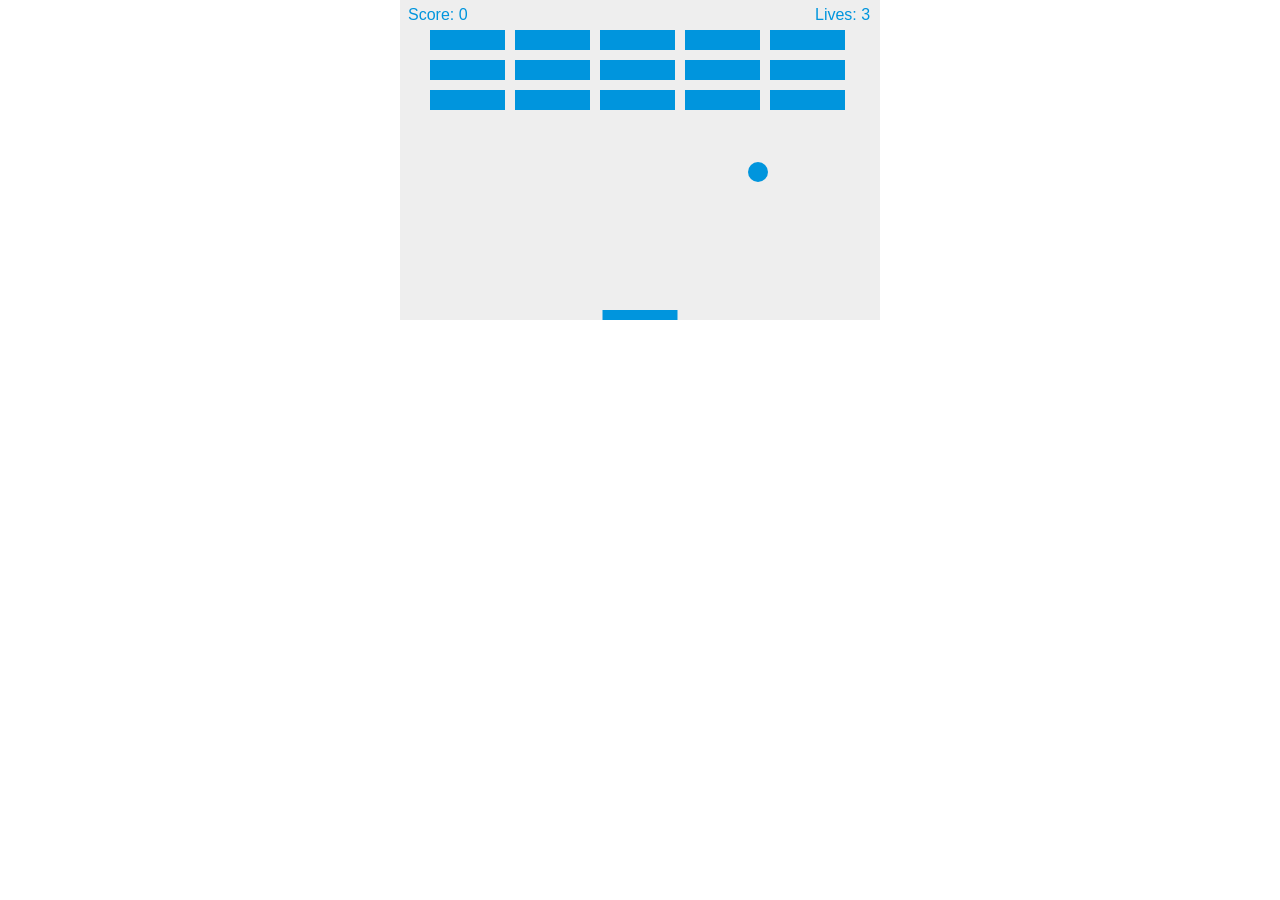
==== game1/canvas.html @ fefbbf47 "Here you go svennebanan" ====
<!doctype html>
<html>
<head>
    <meta charset="utf-8" />
    <title>Canvas Game</title>
    <style>
    	* { padding: 0; margin: 0; }
    	canvas { background: #eee; display: block; margin: 0 auto; }
    </style>
</head>
<body>

<canvas id="myCanvas" width="480" height="320"></canvas>

<script src="js/jscanvas.js"></script>

</body>
</html>
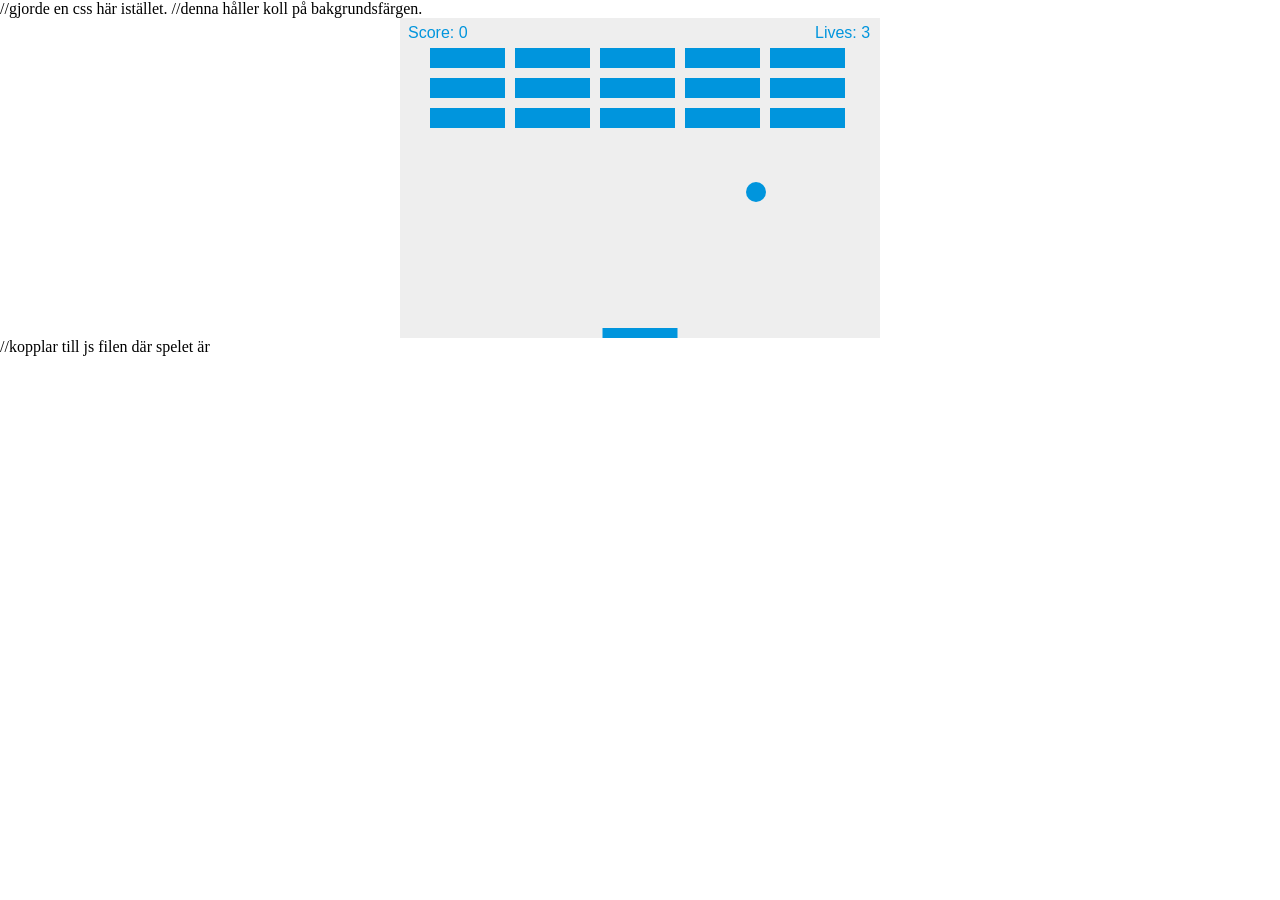
==== commit bd2dea7b: "glömde spara" ====
--- a/game1/canvas.html
+++ b/game1/canvas.html
@@ -7,12 +7,15 @@
     	* { padding: 0; margin: 0; }
     	canvas { background: #eee; display: block; margin: 0 auto; }
     </style>
+    //gjorde en css här istället.
+    //denna håller koll på bakgrundsfärgen.
 </head>
 <body>
 
 <canvas id="myCanvas" width="480" height="320"></canvas>
 
 <script src="js/jscanvas.js"></script>
+    //kopplar till js filen där spelet är
 
 </body>
 </html>
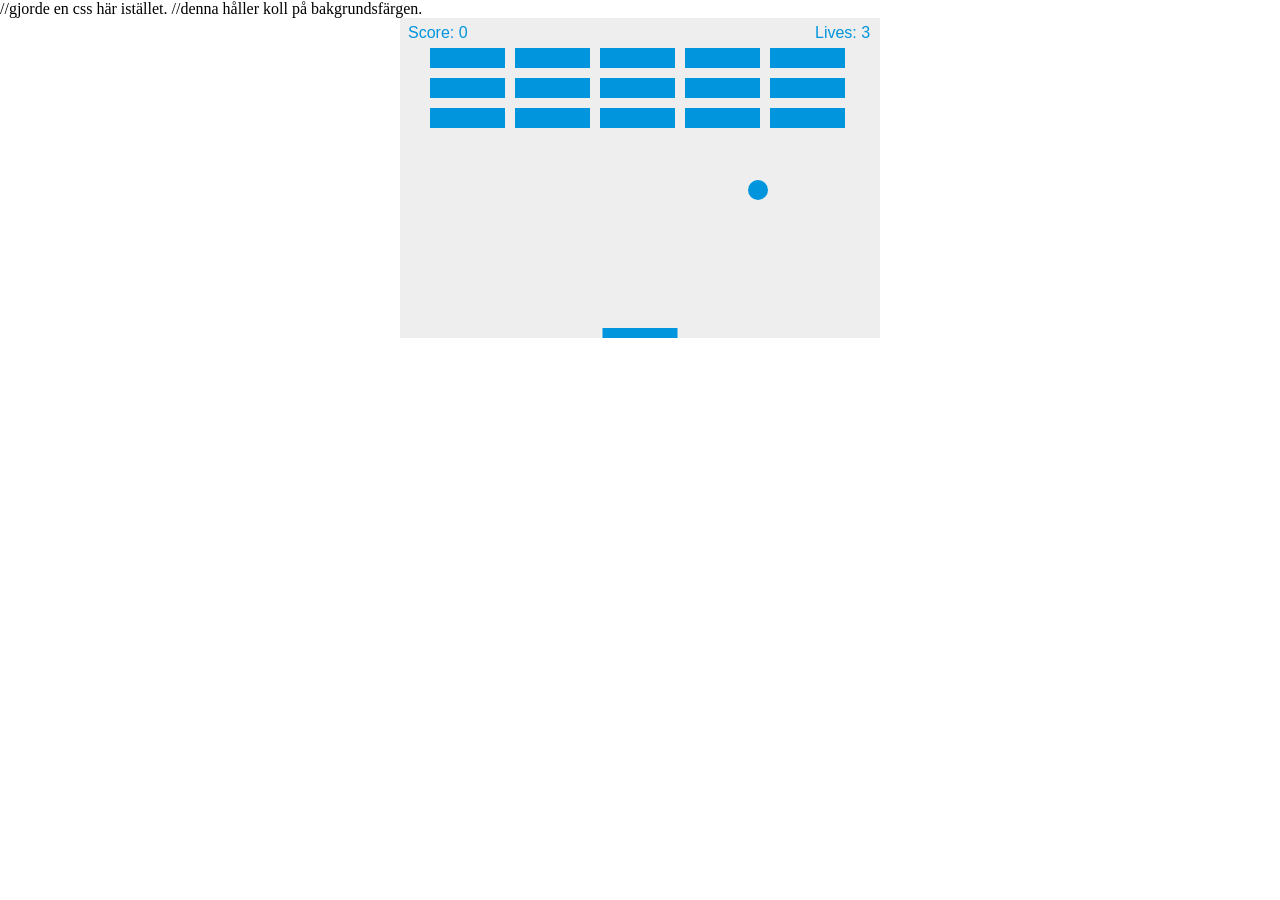
==== commit 37a6b697: "Kommentarer" ====
--- a/game1/canvas.html
+++ b/game1/canvas.html
@@ -13,9 +13,9 @@
 <body>
 
 <canvas id="myCanvas" width="480" height="320"></canvas>
-
+<!--javascript to the game-->
 <script src="js/jscanvas.js"></script>
-    //kopplar till js filen där spelet är
+    
 
 </body>
 </html>
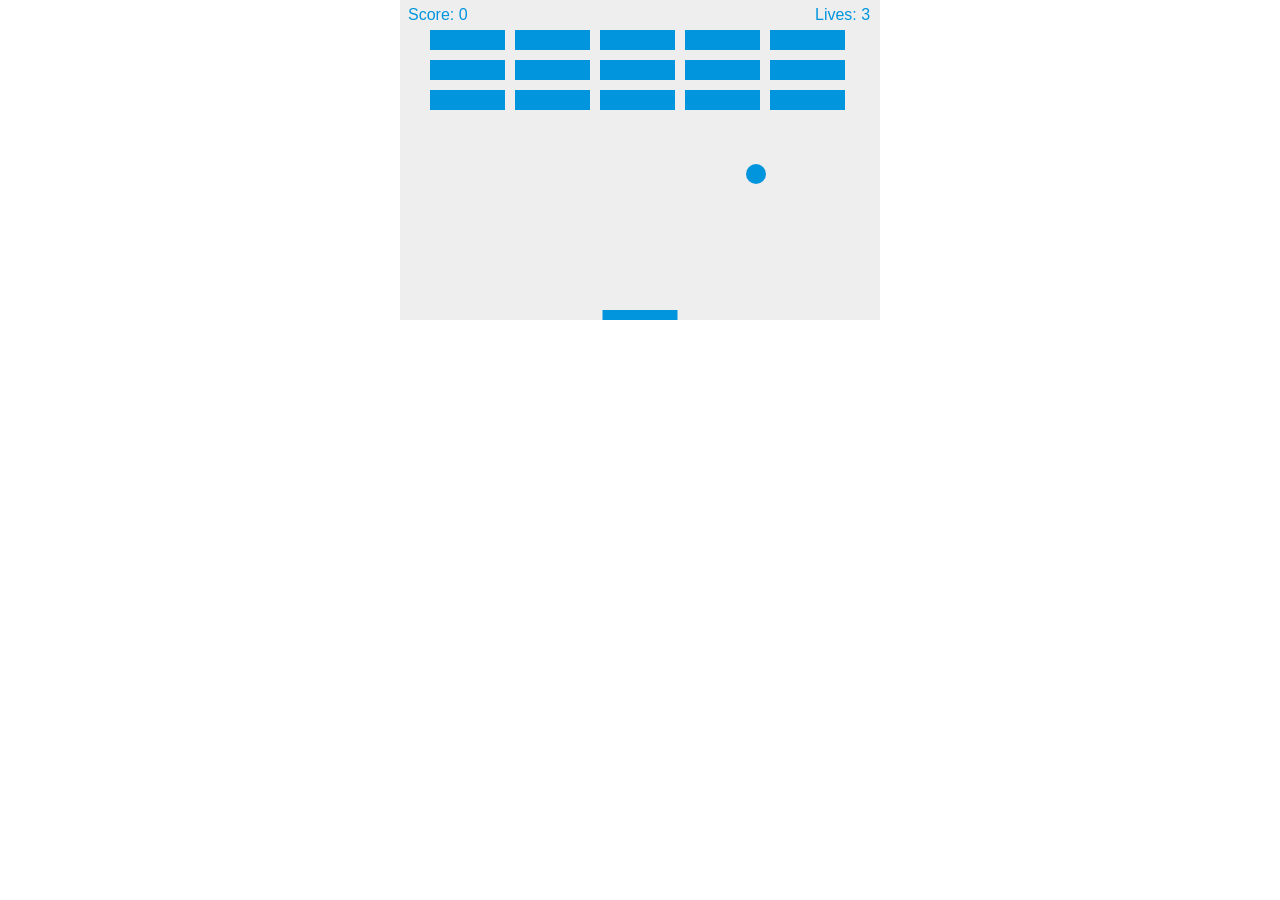
==== commit 6828f675: "hoho" ====
--- a/game1/canvas.html
+++ b/game1/canvas.html
@@ -7,8 +7,7 @@
     	* { padding: 0; margin: 0; }
     	canvas { background: #eee; display: block; margin: 0 auto; }
     </style>
-    //gjorde en css här istället.
-    //denna håller koll på bakgrundsfärgen.
+    
 </head>
 <body>
 
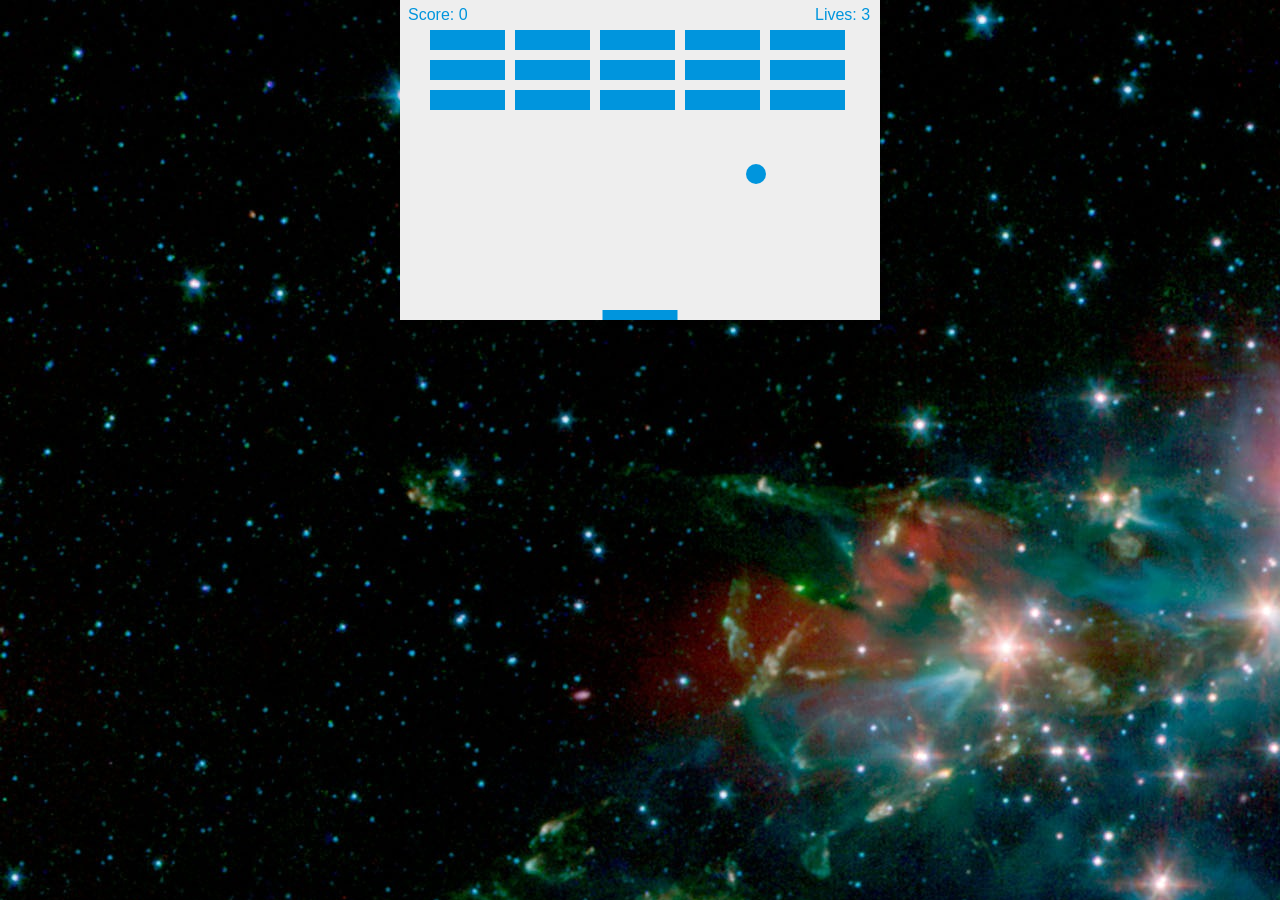
==== commit 1809687a: "background image" ====
--- a/game1/canvas.html
+++ b/game1/canvas.html
@@ -1,6 +1,7 @@
 <!doctype html>
 <html>
 <head>
+    <link rel="stylesheet" type="text/css" href="css/canvascssfile.css">
     <meta charset="utf-8" />
     <title>Canvas Game</title>
     <style>
--- a/game1/css/canvascssfile.css
+++ b/game1/css/canvascssfile.css
@@ -0,0 +1,5 @@
+canvas { background: #eee; }
+body {
+    text-align: center;
+    background-image:url(../img/background.jpg)
+}
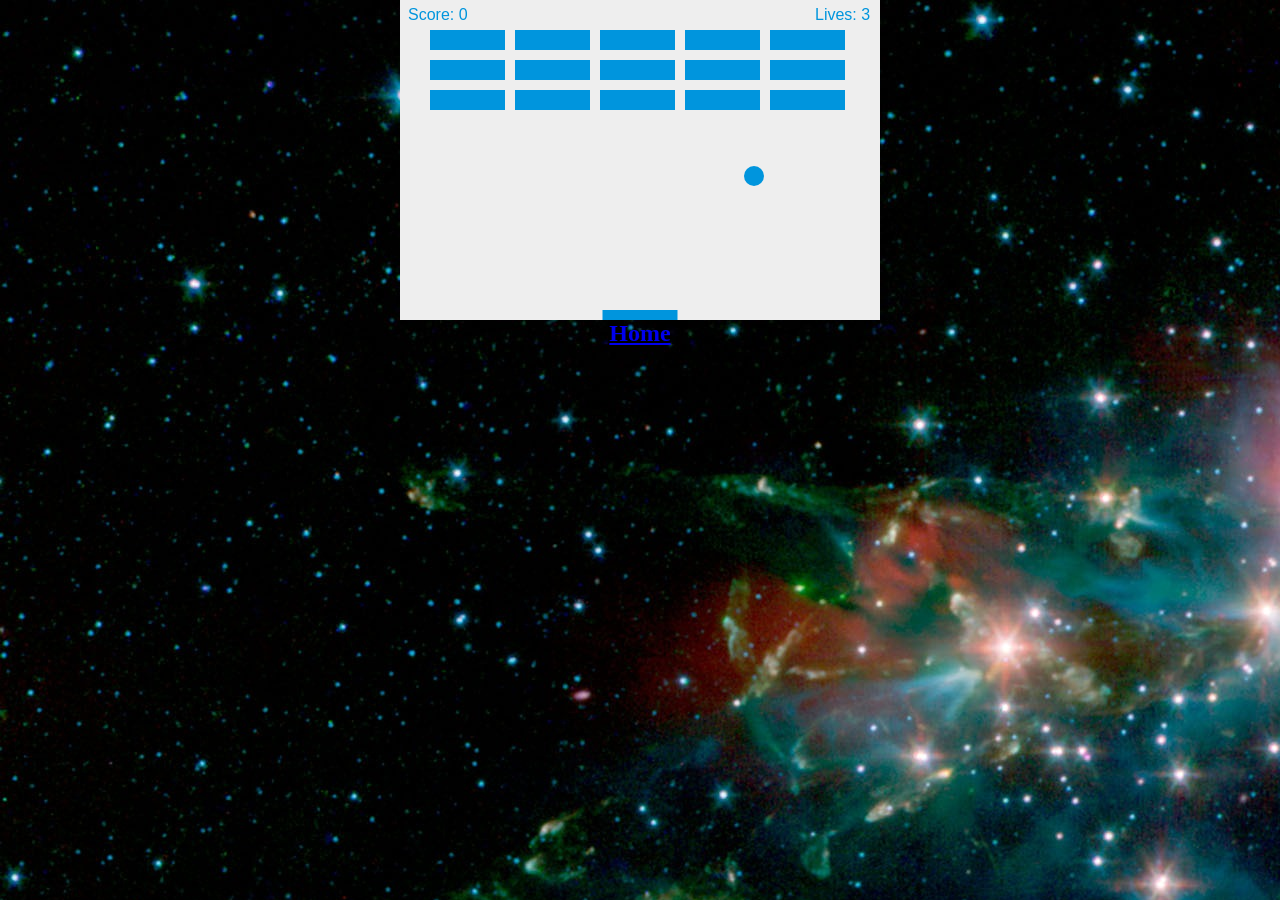
==== commit b9bed25d: "din mamma" ====
--- a/game1/canvas.html
+++ b/game1/canvas.html
@@ -16,6 +16,6 @@
 <!--javascript to the game-->
 <script src="js/jscanvas.js"></script>
     
-
+<a href="../webPages/frontPage.html"><h2> Home</h2></a>
 </body>
 </html>
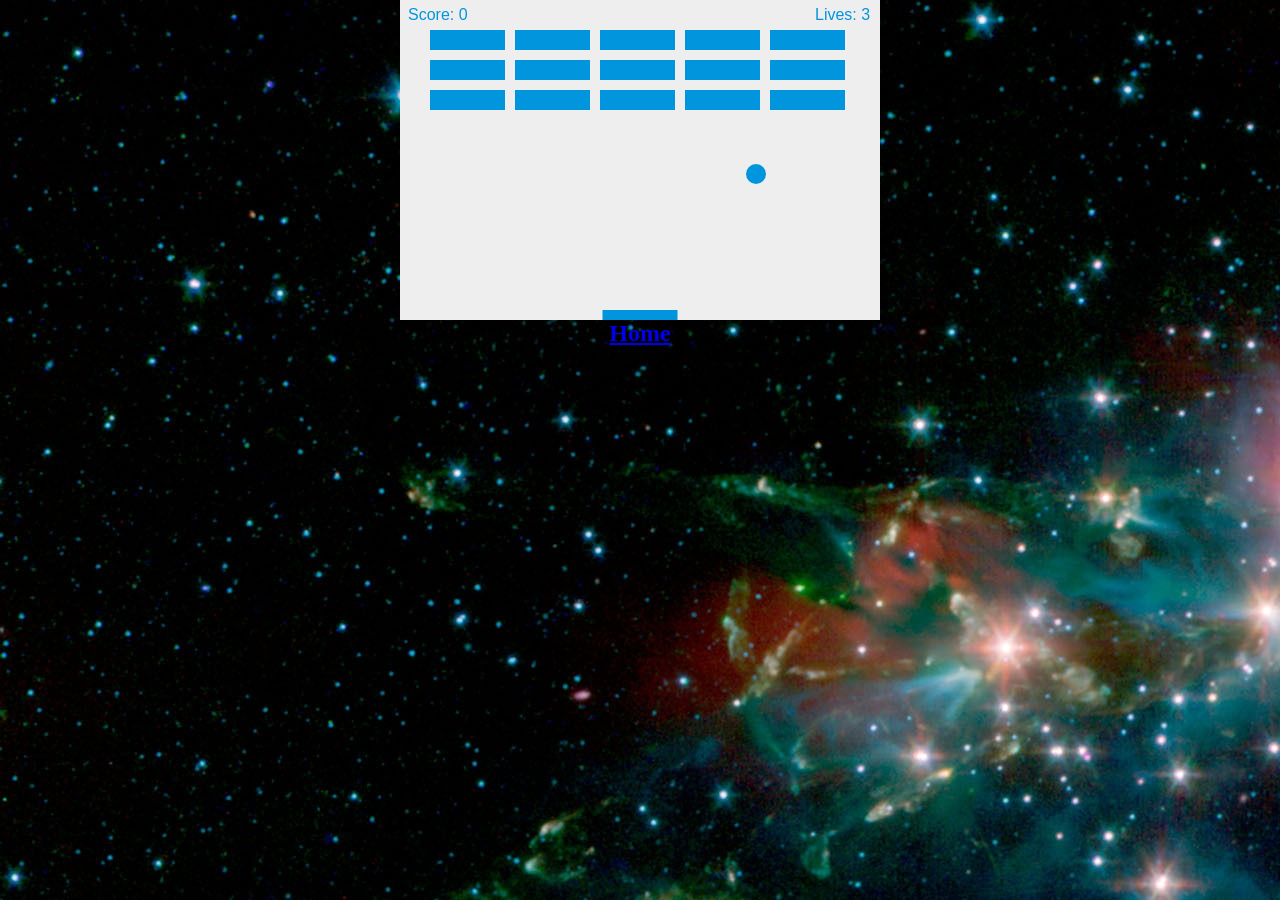
==== commit 9f06d0a3: "haha" ====
--- a/game1/canvas.html
+++ b/game1/canvas.html
@@ -1,6 +1,7 @@
 <!doctype html>
 <html>
 <head>
+    <!--css file-->
     <link rel="stylesheet" type="text/css" href="css/canvascssfile.css">
     <meta charset="utf-8" />
     <title>Canvas Game</title>
@@ -15,7 +16,7 @@
 <canvas id="myCanvas" width="480" height="320"></canvas>
 <!--javascript to the game-->
 <script src="js/jscanvas.js"></script>
-    
+<!--homepage-->
 <a href="../webPages/frontPage.html"><h2> Home</h2></a>
 </body>
 </html>
